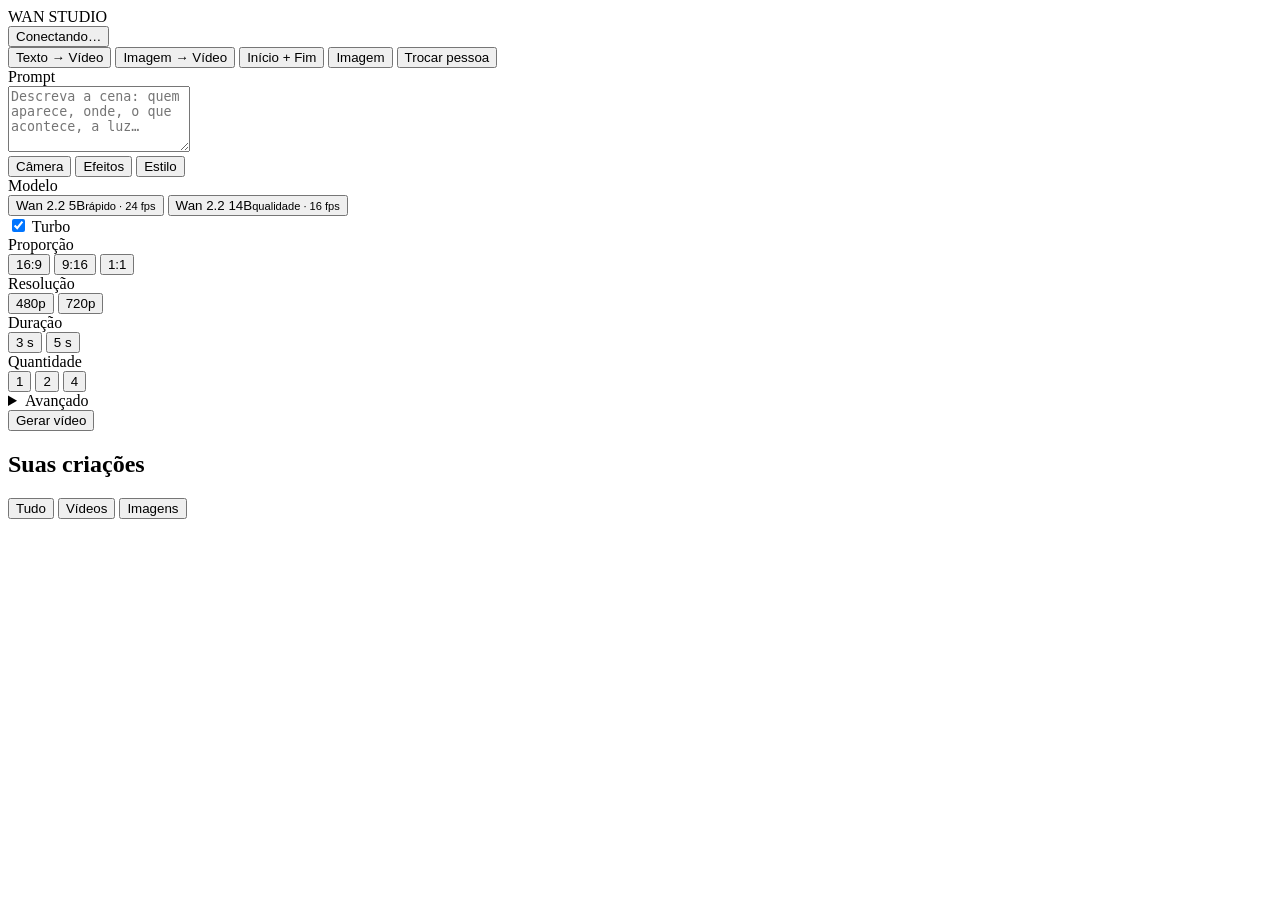
==== app/static/index.html @ 28d1a2ab "Wan Studio: estúdio de vídeo com Wan 2.2 na GPU gratuita do Kaggle Site, servidor, notebook do Kaggl" ====
<!doctype html>
<html lang="pt-BR">
<head>
  <meta charset="utf-8">
  <meta name="viewport" content="width=device-width, initial-scale=1">
  <meta name="theme-color" content="#0b0c0d">
  <title>Wan Studio</title>
  <link rel="icon" href="data:image/svg+xml,%3Csvg xmlns='http://www.w3.org/2000/svg' viewBox='0 0 32 32'%3E%3Crect width='32' height='32' rx='7' fill='%230b0c0d'/%3E%3Crect x='9' y='9' width='14' height='14' rx='3' fill='%23c8f31d' transform='rotate(45 16 16)'/%3E%3C/svg%3E">
  <link rel="stylesheet" href="/static/style.css">
</head>
<body>
  <header class="topbar">
    <div class="brand"><span class="brand-mark"></span>WAN STUDIO</div>
    <button id="status" type="button" class="status" data-state="loading">Conectando…</button>
  </header>

  <main class="layout">
    <form id="form" class="panel" autocomplete="off">
      <div class="panel-scroll">
      <div class="tabs" data-key="mode" role="tablist">
        <button type="button" class="tab" role="tab" data-value="t2v">Texto → Vídeo</button>
        <button type="button" class="tab" role="tab" data-value="i2v">Imagem → Vídeo</button>
        <button type="button" class="tab" role="tab" data-value="flf">Início + Fim</button>
        <button type="button" class="tab" role="tab" data-value="img">Imagem</button>
        <button type="button" class="tab" role="tab" data-value="swap">Trocar pessoa</button>
      </div>
      <p id="mode-note" class="note warn" hidden></p>

      <div id="frames" class="frames" hidden>
        <label class="drop" data-frame="start_image">
          <input type="file" accept="image/*" hidden>
          <span class="drop-label"><span class="drop-title">Frame inicial</span><small>clique ou arraste uma imagem</small></span>
          <img alt="Imagem escolhida" hidden>
          <button type="button" class="drop-clear" hidden aria-label="Remover imagem">×</button>
        </label>
        <label class="drop" data-frame="end_image" hidden>
          <input type="file" accept="image/*" hidden>
          <span class="drop-label">Frame final<small>clique ou arraste uma imagem</small></span>
          <img alt="Frame final escolhido" hidden>
          <button type="button" class="drop-clear" hidden aria-label="Remover imagem">×</button>
        </label>
        <label class="drop" data-frame="video" hidden>
          <input type="file" accept="video/*" hidden>
          <span class="drop-label"><span class="drop-title">Vídeo</span><small>clique ou arraste um vídeo (até 100 MB)</small></span>
          <video muted loop playsinline hidden></video>
          <button type="button" class="drop-clear" hidden aria-label="Remover vídeo">×</button>
        </label>
      </div>
      <div id="swap-options" class="field" hidden>
        <p class="note">A pessoa da imagem entra no lugar da pessoa principal do vídeo, com os mesmos movimentos e expressões. Ela precisa aparecer no primeiro quadro do trecho, de preferência inteira: o que só surge depois pode sobrar no resultado. Use apenas imagens de pessoas que autorizaram.</p>
        <label class="check">
          <input type="checkbox" id="replace" checked>
          <span>Manter o cenário do vídeo (desmarque para a pessoa só copiar os movimentos, no cenário da própria imagem)</span>
        </label>
        <span class="field-title">Qualidade</span>
        <div class="segmented" data-key="quality">
          <button type="button" data-value="rapida">Rápida<small>menor, ampliada</small></button>
          <button type="button" data-value="boa">Boa<small>480p</small></button>
          <button type="button" data-value="maxima">Máxima<small>576p</small></button>
          <button type="button" data-value="ultra" hidden>Ultra<small>720p direto</small></button>
        </div>
        <label class="check" id="hd-row" hidden>
          <input type="checkbox" id="hd">
          <span>Alta definição: restaurar os detalhes e entregar em 720p (mais nítido; leva mais tempo)</span>
        </label>
        <label class="check" id="fluid-row" hidden>
          <input type="checkbox" id="fluid">
          <span>Movimento fluido: 32 quadros por segundo em vez de 16 (os quadros a mais são calculados em segundos)</span>
        </label>
        <p id="swap-estimate" class="note"></p>
      </div>

      <div class="field">
        <div class="field-head">
          <label class="field-title" for="prompt">Prompt</label>
          <button type="button" id="enhance" class="link" hidden>Melhorar com IA</button>
        </div>
        <textarea id="prompt" rows="4" placeholder="Descreva a cena: quem aparece, onde, o que acontece, a luz…"></textarea>
        <label id="auto-row" class="check" hidden>
          <input type="checkbox" id="auto-enhance" checked>
          <span>Traduzir para inglês e detalhar o prompt ao gerar</span>
        </label>
      </div>

      <section class="field" id="presets-field">
        <div class="subtabs" data-key="tab" role="tablist">
          <button type="button" role="tab" data-value="camera">Câmera<span class="pick" data-pick="camera"></span></button>
          <button type="button" role="tab" data-value="effect">Efeitos<span class="pick" data-pick="effect"></span></button>
          <button type="button" role="tab" data-value="style">Estilo<span class="pick" data-pick="style"></span></button>
        </div>
        <div id="cameras" class="cameras" data-key="camera"></div>
        <div id="effects" class="chips" data-key="effect" hidden></div>
        <div id="styles" class="chips" data-key="style" hidden></div>
      </section>

      <section class="field">
        <span class="field-title">Modelo</span>
        <p id="swap-model" class="fixed-choice" hidden>Wan 2.2 Animate<small>troca de pessoa · 16 fps</small></p>
        <div class="segmented" data-key="model">
          <button type="button" data-value="5b">Wan 2.2 5B<small>rápido · 24 fps</small></button>
          <button type="button" data-value="14b">Wan 2.2 14B<small>qualidade · 16 fps</small></button>
        </div>
        <label id="fast-row" class="check">
          <input type="checkbox" id="fast" checked>
          <span id="fast-label">Turbo</span>
        </label>
      </section>

      <div class="row">
        <section class="field" id="aspect-field">
          <span class="field-title">Proporção</span>
          <div class="segmented compact" data-key="aspect">
            <button type="button" data-value="16:9">16:9</button>
            <button type="button" data-value="9:16">9:16</button>
            <button type="button" data-value="1:1">1:1</button>
          </div>
        </section>
        <section class="field" id="resolution-field">
          <span class="field-title">Resolução</span>
          <div class="segmented compact" data-key="resolution">
            <button type="button" data-value="480p">480p</button>
            <button type="button" data-value="720p">720p</button>
          </div>
        </section>
      </div>

      <div class="row">
        <section class="field" id="duration-field">
          <span class="field-title">Duração</span>
          <div class="segmented compact" data-key="duration">
            <button type="button" data-value="3">3 s</button>
            <button type="button" data-value="5">5 s</button>
          </div>
          <div class="segmented compact" data-key="length" hidden>
            <button type="button" data-value="5">5 s</button>
            <button type="button" data-value="10">10 s</button>
            <button type="button" data-value="15">15 s</button>
            <button type="button" data-value="30">30 s</button>
            <button type="button" data-value="60">60 s</button>
          </div>
        </section>
        <label class="field" id="start-field" hidden>
          <span class="field-title">Começar em (s)</span>
          <input id="start" type="number" min="0" step="0.5" placeholder="0">
        </label>
        <section class="field" id="count-field">
          <span class="field-title">Quantidade</span>
          <div class="segmented compact" data-key="count">
            <button type="button" data-value="1">1</button>
            <button type="button" data-value="2">2</button>
            <button type="button" data-value="4">4</button>
          </div>
        </section>
      </div>

      <details class="advanced">
        <summary>Avançado</summary>
        <label class="field">
          <span class="field-title">Seed</span>
          <input id="seed" type="number" min="0" placeholder="aleatória">
        </label>
        <label class="field">
          <span class="field-title">O que evitar (prompt negativo)</span>
          <input id="negative" type="text" placeholder="ex.: texto, marca d'água, pessoas ao fundo">
        </label>
      </details>
      </div>

      <div class="panel-foot">
        <p id="error" class="error" role="alert" hidden></p>
        <button id="submit" class="generate" type="submit">Gerar vídeo</button>
      </div>
    </form>

    <section class="gallery-wrap">
      <div class="gallery-head">
        <h2 class="gallery-title">Suas criações</h2>
        <div class="filters" data-key="filter">
          <button type="button" data-value="all">Tudo</button>
          <button type="button" data-value="video">Vídeos</button>
          <button type="button" data-value="image">Imagens</button>
        </div>
      </div>
      <p id="gallery-note" class="note"></p>
      <div id="gallery" class="gallery"></div>
      <p id="empty" class="empty" hidden>Nada por aqui ainda. Escreva um prompt, escolha um movimento de câmera e gere o primeiro vídeo.</p>
    </section>
  </main>

  <dialog id="gpu" class="dialog">
    <div class="dialog-body">
      <div class="dialog-head">
        <h2 id="gpu-title">GPU</h2>
        <button type="button" class="icon-btn" data-close aria-label="Fechar">×</button>
      </div>

      <section id="gpu-off" class="dialog-section">
        <p class="lead">Os vídeos são gerados numa GPU gratuita (do Kaggle ou do Lightning AI), que só fica ligada enquanto você usa. Sua galeria continua salva aqui com ela desligada.</p>
        <ol class="steps">
          <li>No seu computador, abra a pasta do Wan Studio e dê dois cliques em <b>Ligar GPU</b> (Kaggle) ou em <b>Ligar GPU (Lightning)</b> (placa maior, para a qualidade Ultra).</li>
          <li>Espere esta página conectar sozinha: uns 5 minutos, ou bem mais quando o Kaggle está cheio e deixa a máquina numa fila.</li>
        </ol>
        <details id="manual" class="manual">
          <summary>Ligar pelo site do Kaggle</summary>
          <div class="manual-body">
          <ol class="steps">
            <li>Abra o seu notebook <b>Wan Studio</b> no Kaggle.</li>
            <li>Clique em <b>Run All</b> e espere uns 5 minutos.</li>
            <li id="step-paired">Pronto: esta página conecta sozinha quando a GPU ligar.</li>
            <li id="step-code">Copie o <b>código de conexão</b> que aparece no notebook e cole abaixo. Só é preciso na primeira vez neste navegador.</li>
          </ol>
          <a id="open-notebook" class="generate as-link" target="_blank" rel="noopener" hidden>Abrir meu notebook no Kaggle</a>
          <label class="field">
            <span class="field-title">Código de conexão</span>
            <span class="inline">
              <input id="connect-code" type="text" placeholder="Cole aqui o código ou o link" autocomplete="off" spellcheck="false">
              <button type="button" id="connect-go" class="ghost">Conectar</button>
            </span>
          </label>
          <p id="connect-error" class="error" hidden>Código inválido. Copie de novo a linha inteira que o notebook mostrou.</p>
          <label class="field">
            <span class="field-title">Link do seu notebook (opcional)</span>
            <input id="notebook-url" type="url" placeholder="https://www.kaggle.com/code/…" autocomplete="off" spellcheck="false">
          </label>
          </div>
        </details>
      </section>

      <section id="gpu-on" class="dialog-section" hidden>
        <dl id="gpu-facts" class="facts"></dl>
        <p id="idle-note" class="note" hidden></p>
        <div class="dialog-actions">
          <button type="button" id="keep-alive" class="ghost" hidden>Manter ligada</button>
          <button type="button" id="shutdown" class="ghost danger">Desligar GPU</button>
        </div>
      </section>
    </div>
  </dialog>

  <dialog id="viewer" class="dialog viewer">
    <div class="viewer-body">
      <div id="viewer-media" class="viewer-media"></div>
      <div class="viewer-side">
        <div class="dialog-head">
          <h2>Detalhes</h2>
          <button type="button" class="icon-btn" data-close aria-label="Fechar">×</button>
        </div>
        <p id="viewer-prompt" class="viewer-prompt"></p>
        <p id="viewer-final" class="note" hidden></p>
        <p id="viewer-meta" class="card-meta"></p>
        <div id="viewer-actions" class="card-actions"></div>
      </div>
    </div>
  </dialog>

  <script src="/static/app.js"></script>
</body>
</html>
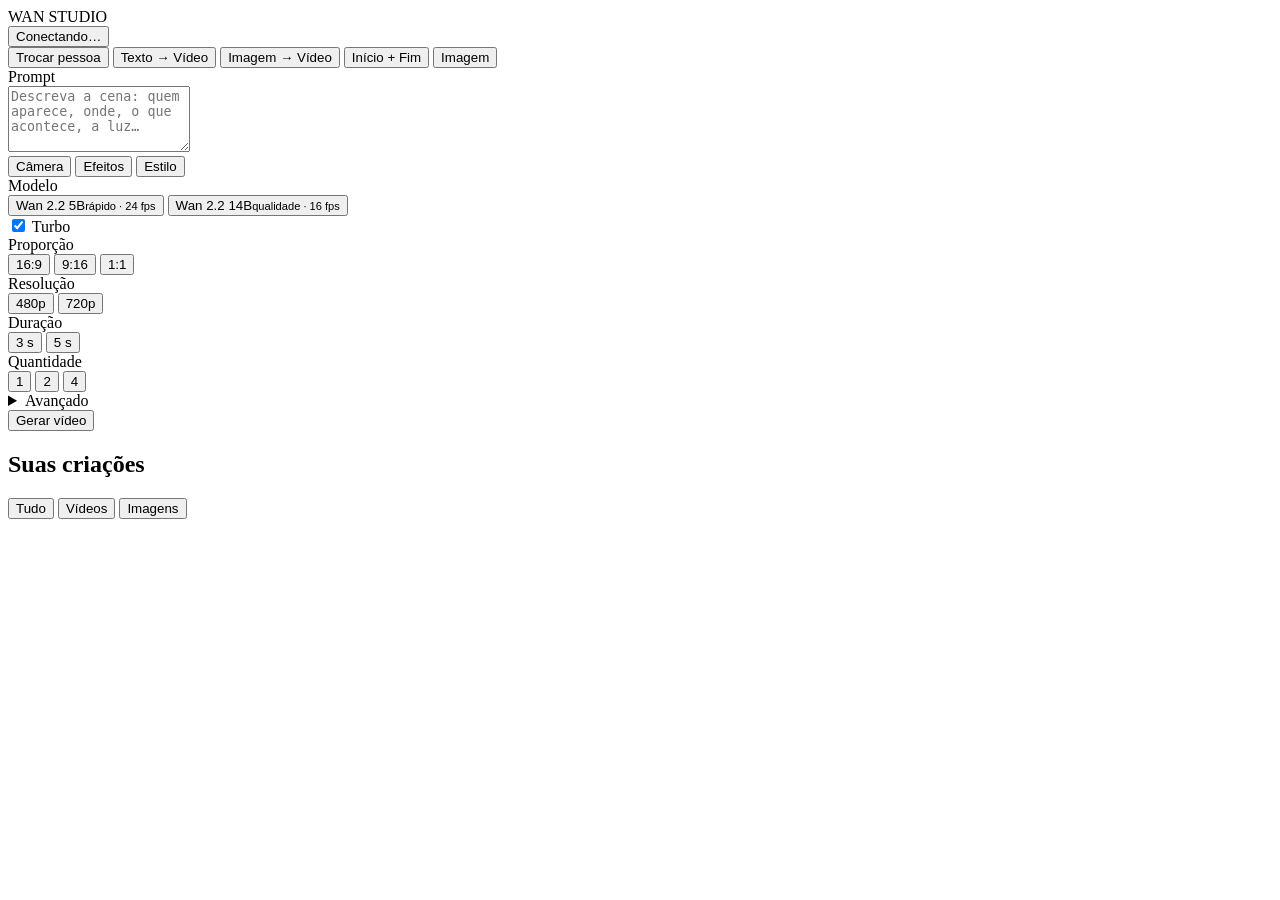
==== commit d0a16e8e: "Troca de pessoa: sessão só de troca, GPU rápida e melhorias em teste O foco do projeto passa a ser a" ====
--- a/app/static/index.html
+++ b/app/static/index.html
@@ -17,12 +17,13 @@
   <main class="layout">
     <form id="form" class="panel" autocomplete="off">
       <div class="panel-scroll">
+      <h1 id="focus-title" class="panel-title" hidden>Trocar pessoa em vídeo</h1>
       <div class="tabs" data-key="mode" role="tablist">
+        <button type="button" class="tab" role="tab" data-value="swap">Trocar pessoa</button>
         <button type="button" class="tab" role="tab" data-value="t2v">Texto → Vídeo</button>
         <button type="button" class="tab" role="tab" data-value="i2v">Imagem → Vídeo</button>
         <button type="button" class="tab" role="tab" data-value="flf">Início + Fim</button>
         <button type="button" class="tab" role="tab" data-value="img">Imagem</button>
-        <button type="button" class="tab" role="tab" data-value="swap">Trocar pessoa</button>
       </div>
       <p id="mode-note" class="note warn" hidden></p>
 
@@ -46,18 +47,18 @@
           <button type="button" class="drop-clear" hidden aria-label="Remover vídeo">×</button>
         </label>
       </div>
+      <p id="swap-note" class="note" hidden>A pessoa da imagem entra no lugar da pessoa principal do vídeo, com os mesmos movimentos e expressões. Ela precisa aparecer no primeiro quadro do trecho, de preferência inteira: o que só surge depois pode sobrar no resultado. Use apenas imagens de pessoas que autorizaram.</p>
       <div id="swap-options" class="field" hidden>
-        <p class="note">A pessoa da imagem entra no lugar da pessoa principal do vídeo, com os mesmos movimentos e expressões. Ela precisa aparecer no primeiro quadro do trecho, de preferência inteira: o que só surge depois pode sobrar no resultado. Use apenas imagens de pessoas que autorizaram.</p>
         <label class="check">
           <input type="checkbox" id="replace" checked>
           <span>Manter o cenário do vídeo (desmarque para a pessoa só copiar os movimentos, no cenário da própria imagem)</span>
         </label>
         <span class="field-title">Qualidade</span>
         <div class="segmented" data-key="quality">
-          <button type="button" data-value="rapida">Rápida<small>menor, ampliada</small></button>
-          <button type="button" data-value="boa">Boa<small>480p</small></button>
-          <button type="button" data-value="maxima">Máxima<small>576p</small></button>
-          <button type="button" data-value="ultra" hidden>Ultra<small>720p direto</small></button>
+          <button type="button" data-value="rapida">Rápida<small data-note="menor, ampliada">menor, ampliada</small></button>
+          <button type="button" data-value="boa">Boa<small data-note="480p">480p</small></button>
+          <button type="button" data-value="maxima">Máxima<small data-note="576p">576p</small></button>
+          <button type="button" data-value="ultra" hidden>Ultra<small data-note="720p direto">720p direto</small></button>
         </div>
         <label class="check" id="hd-row" hidden>
           <input type="checkbox" id="hd">
@@ -70,7 +71,7 @@
         <p id="swap-estimate" class="note"></p>
       </div>
 
-      <div class="field">
+      <div class="field" id="prompt-field">
         <div class="field-head">
           <label class="field-title" for="prompt">Prompt</label>
           <button type="button" id="enhance" class="link" hidden>Melhorar com IA</button>
@@ -93,7 +94,7 @@
         <div id="styles" class="chips" data-key="style" hidden></div>
       </section>
 
-      <section class="field">
+      <section class="field" id="model-field">
         <span class="field-title">Modelo</span>
         <p id="swap-model" class="fixed-choice" hidden>Wan 2.2 Animate<small>troca de pessoa · 16 fps</small></p>
         <div class="segmented" data-key="model">
@@ -124,7 +125,7 @@
         </section>
       </div>
 
-      <div class="row">
+      <div class="row" id="timing-row">
         <section class="field" id="duration-field">
           <span class="field-title">Duração</span>
           <div class="segmented compact" data-key="duration">
@@ -183,7 +184,37 @@
       </div>
       <p id="gallery-note" class="note"></p>
       <div id="gallery" class="gallery"></div>
-      <p id="empty" class="empty" hidden>Nada por aqui ainda. Escreva um prompt, escolha um movimento de câmera e gere o primeiro vídeo.</p>
+      <p id="empty" class="empty" hidden>Nada por aqui ainda. O que você quer criar?</p>
+      <ol id="howto" class="starter howto" hidden>
+        <li class="starter-card"><span class="step">1</span><b>Envie a foto da pessoa</b>
+          <small>De frente e bem iluminada; de corpo inteiro se o vídeo mostra o corpo inteiro.</small></li>
+        <li class="starter-card"><span class="step">2</span><b>Envie o vídeo</b>
+          <small>Até 100 MB. Escolha um trecho que comece com a pessoa de frente.</small></li>
+        <li class="starter-card"><span class="step">3</span><b>Clique em Trocar pessoa</b>
+          <small>O vídeo sai com os mesmos movimentos, o mesmo cenário e o áudio original, e fica guardado aqui.</small></li>
+      </ol>
+      <div id="starter" class="starter" hidden>
+        <button type="button" class="starter-card" data-start="swap">
+          <span class="starter-art art-swap" aria-hidden="true"><i></i><i></i></span>
+          <b>Trocar pessoa</b>
+          <small>A pessoa de uma foto entra no lugar da pessoa de um vídeo, com os mesmos movimentos e o mesmo cenário.</small>
+        </button>
+        <button type="button" class="starter-card" data-start="i2v">
+          <span class="starter-art art-i2v" aria-hidden="true"><i></i></span>
+          <b>Imagem → Vídeo</b>
+          <small>Dê vida a uma imagem: movimento de câmera, efeito e estilo à sua escolha.</small>
+        </button>
+        <button type="button" class="starter-card" data-start="t2v">
+          <span class="starter-art art-t2v" aria-hidden="true"><i></i><i></i><i></i></span>
+          <b>Texto → Vídeo</b>
+          <small>Descreva a cena e escolha entre 36 movimentos de câmera.</small>
+        </button>
+        <button type="button" class="starter-card" data-start="img">
+          <span class="starter-art art-img" aria-hidden="true"><i></i></span>
+          <b>Imagem</b>
+          <small>Gere a imagem de partida e anime depois com um clique.</small>
+        </button>
+      </div>
     </section>
   </main>
 
@@ -195,10 +226,15 @@
       </div>
 
       <section id="gpu-off" class="dialog-section">
-        <p class="lead">Os vídeos são gerados numa GPU gratuita (do Kaggle ou do Lightning AI), que só fica ligada enquanto você usa. Sua galeria continua salva aqui com ela desligada.</p>
+        <p class="lead">Os vídeos são gerados numa GPU que só fica ligada enquanto você usa. Sua galeria continua salva aqui com ela desligada.</p>
+        <div id="wake-box" class="dialog-section" hidden>
+          <button type="button" id="wake" class="generate">Ligar a GPU rápida</button>
+          <p class="note">Liga em 1 a 2 minutos, daqui mesmo, e se desliga sozinha quando você para de usar. Gasta o crédito mensal da sua conta do Modal só enquanto está ligada.</p>
+          <p id="wake-error" class="error" role="alert" hidden></p>
+        </div>
         <ol class="steps">
-          <li>No seu computador, abra a pasta do Wan Studio e dê dois cliques em <b>Ligar GPU</b> (Kaggle) ou em <b>Ligar GPU (Lightning)</b> (placa maior, para a qualidade Ultra).</li>
-          <li>Espere esta página conectar sozinha: uns 5 minutos, ou bem mais quando o Kaggle está cheio e deixa a máquina numa fila.</li>
+          <li>No seu computador, abra a pasta do Wan Studio e dê dois cliques em <b>Ligar GPU rápida</b> (Modal: troca de pessoa em minutos) ou em <b>Ligar GPU</b> (Kaggle: sem custo nenhum, mais lenta).</li>
+          <li>Espere esta página conectar sozinha: 1 a 2 minutos na rápida; uns 5 no Kaggle, ou bem mais quando ele está cheio e deixa a máquina numa fila.</li>
         </ol>
         <details id="manual" class="manual">
           <summary>Ligar pelo site do Kaggle</summary>
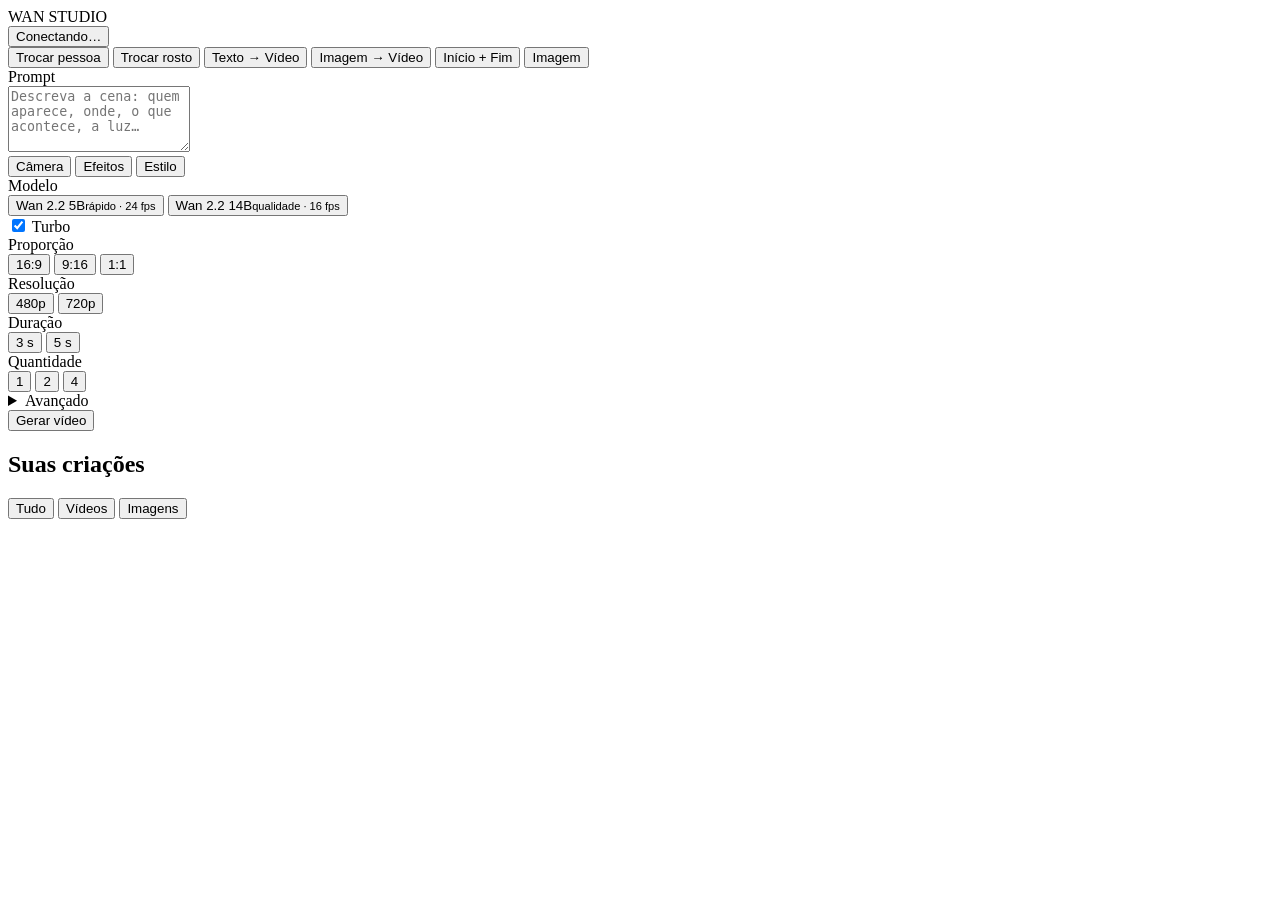
==== commit e70980b5: "Trocar rosto em foto e sessão com todos os modos, a troca primeiro A troca de pessoa continua sendo " ====
--- a/app/static/index.html
+++ b/app/static/index.html
@@ -17,9 +17,9 @@
   <main class="layout">
     <form id="form" class="panel" autocomplete="off">
       <div class="panel-scroll">
-      <h1 id="focus-title" class="panel-title" hidden>Trocar pessoa em vídeo</h1>
       <div class="tabs" data-key="mode" role="tablist">
         <button type="button" class="tab" role="tab" data-value="swap">Trocar pessoa</button>
+        <button type="button" class="tab" role="tab" data-value="face">Trocar rosto</button>
         <button type="button" class="tab" role="tab" data-value="t2v">Texto → Vídeo</button>
         <button type="button" class="tab" role="tab" data-value="i2v">Imagem → Vídeo</button>
         <button type="button" class="tab" role="tab" data-value="flf">Início + Fim</button>
@@ -36,7 +36,7 @@
         </label>
         <label class="drop" data-frame="end_image" hidden>
           <input type="file" accept="image/*" hidden>
-          <span class="drop-label">Frame final<small>clique ou arraste uma imagem</small></span>
+          <span class="drop-label"><span class="drop-title">Frame final</span><small>clique ou arraste uma imagem</small></span>
           <img alt="Frame final escolhido" hidden>
           <button type="button" class="drop-clear" hidden aria-label="Remover imagem">×</button>
         </label>
@@ -48,6 +48,13 @@
         </label>
       </div>
       <p id="swap-note" class="note" hidden>A pessoa da imagem entra no lugar da pessoa principal do vídeo, com os mesmos movimentos e expressões. Ela precisa aparecer no primeiro quadro do trecho, de preferência inteira: o que só surge depois pode sobrar no resultado. Use apenas imagens de pessoas que autorizaram.</p>
+      <div id="face-options" class="field" hidden>
+        <p class="note">O rosto da primeira foto entra na pessoa da segunda, que fica com o corpo, a roupa, a expressão e o cenário dela. Funciona melhor com os dois rostos de frente e bem iluminados. Use apenas imagens de pessoas que autorizaram.</p>
+        <label class="check">
+          <input type="checkbox" id="hair">
+          <span>Levar o cabelo junto (troca a cabeça inteira, e não só o rosto)</span>
+        </label>
+      </div>
       <div id="swap-options" class="field" hidden>
         <label class="check">
           <input type="checkbox" id="replace" checked>
@@ -198,6 +205,11 @@
           <span class="starter-art art-swap" aria-hidden="true"><i></i><i></i></span>
           <b>Trocar pessoa</b>
           <small>A pessoa de uma foto entra no lugar da pessoa de um vídeo, com os mesmos movimentos e o mesmo cenário.</small>
+        </button>
+        <button type="button" class="starter-card" data-start="face">
+          <span class="starter-art art-swap" aria-hidden="true"><i></i><i></i></span>
+          <b>Trocar rosto</b>
+          <small>O rosto de uma foto na pessoa de outra foto, que fica com o corpo, a roupa e o cenário dela.</small>
         </button>
         <button type="button" class="starter-card" data-start="i2v">
           <span class="starter-art art-i2v" aria-hidden="true"><i></i></span>
